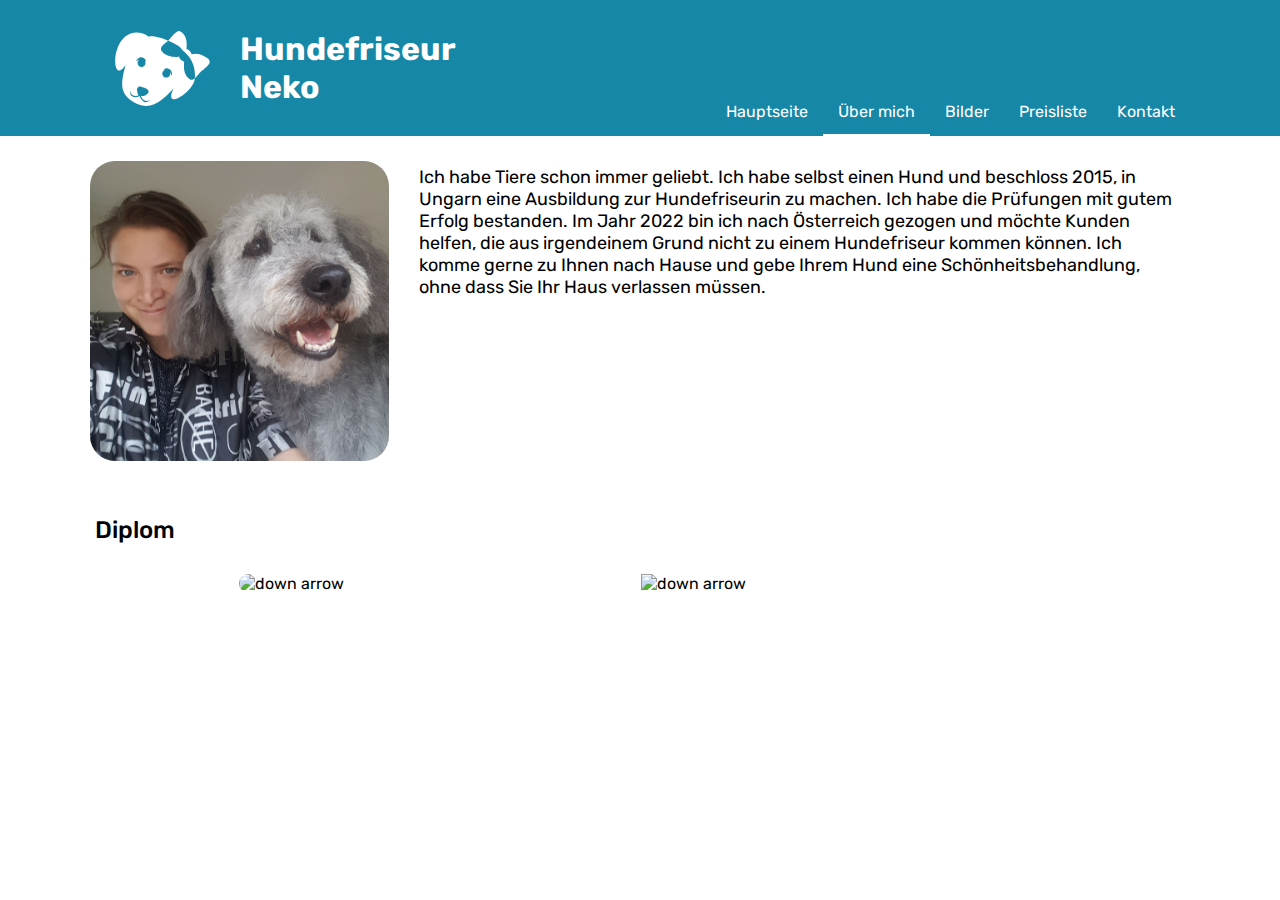
==== about_me.html @ 931bbf8f "hund" ====
<!DOCTYPE html>
<html lang="de">
<head>
    <meta charset="UTF-8">
    <meta http-equiv="X-UA-Compatible" content="IE=edge">
    <meta name="viewport" content="width=device-width, initial-scale=1.0">
    <title>Hundefriseur Neko</title>
    <link rel="stylesheet" type="text/css" href="main.css">
    <link rel="icon" href="logo.svg" type="image/svg">
</head>
<body>
    <div class="main-div">
        <div style="z-index: 10; width: 100%;">
            <div class="header-div">
                <div class="direction-on-size-3 header-div-content">
                    <input id="check01" type="checkbox" name="menu" />
                    <label for="check01"  class="toolbar-menu-button"><img src="menu.svg" alt="menu"></label>
                    <ul class="submenu">
                        <li><a href="index.html">Hauptseite</a></li>
                        <li><a href="about_me.html">Über mich</a></li>
                        <li><a href="pictures.html">Bilder</a></li>
                        <li><a href="price_list.html">Preisliste</a></li>
                        <li><a href="contact.html">Kontakt</a></li>

            
                    </ul>

                    <a href="index.html" class="layout-horizontal header-logo-div">
                        <img src="logo.svg" alt="Logo" class="image-logo">
                        <h1 class>Hundefriseur<br>Neko</h1>
                    </a>    
                    <div class="layout-horizontal toolbar-div">
                        <a href="index.html" class="toolbar-button">Hauptseite</a>
                        <a href="about_me.html" class="toolbar-button toolbar-button-selected">Über mich</a>
                        <a href="pictures.html" class="toolbar-button">Bilder</a>
                        <a href="price_list.html" class="toolbar-button">Preisliste</a>
                        <a href="contact.html" class="toolbar-button">Kontakt</a>
                    </div>
                </div>
            </div>
        </div>
        <div class="main-body-div">
            
            <div class="div-content">

                <div class="direction-on-size" style="margin-top: 25px;">
                    <img src="me.jpg" alt="down arrow" class="large-image">
                    <div class="align-up">
                        <p class="large">Ich habe Tiere schon immer geliebt. Ich habe selbst einen Hund und beschloss 2015, in Ungarn eine Ausbildung zur Hundefriseurin zu machen. Ich habe die Prüfungen mit gutem Erfolg bestanden. Im Jahr 2022 bin ich nach Österreich gezogen und möchte Kunden helfen, die aus irgendeinem Grund nicht zu einem Hundefriseur kommen können. Ich komme gerne zu Ihnen nach Hause und gebe Ihrem Hund eine Schönheitsbehandlung, ohne dass Sie Ihr Haus verlassen müssen.
                        </p>
                    </div>
        
                </div>
                <h3>Diplom</h3>
                <div class="direction-on-size align-center" style="margin-top: 25px;">
                    <img src="page1.png" alt="down arrow" class="full-image round-left-on-size">
                    <img src="page2.png" alt="down arrow" class="full-image round-right-on-size">
                </div>  
            </div> 
        </div>
    </div>
</body>
</html>
---- main.css ----
@import url('https://fonts.googleapis.com/css2?family=Rubik:ital,wght@0,300;0,400;0,500;0,600;0,700;0,800;0,900;1,300;1,400;1,500;1,600;1,700;1,800;1,900&display=swap');
html, body, div{
    scroll-behavior: smooth;
}


::-webkit-scrollbar {
    width: 15px;
    background-color: #1687A7;
  }
  
  

  ::-webkit-scrollbar-thumb {
    border-radius: 10px;
    min-height: 20px;
    background-color: white;
    border: 3px solid #1687A7;

  }

  ::-webkit-scrollbar-thumb:hover {
    background-color: #D3E0EA;

  }

  ::-webkit-scrollbar-thumb:active {
    background-color: #276678;

  }
  

.layout-horizontal{
    display: flex;
    flex-direction: row;
   flex-wrap: nowrap;
   align-items: center;
}


.fb-page{
    margin-top: 15px;
    width: 335px;
    margin-left: auto;
    margin-right: auto;
    display: flex;

    justify-content: center;

}

.image-main-div img{

object-fit: cover;

}

.image-main-div div{

    position:absolute;
    bottom: 50%;
    margin-left: 100px;
    margin-right: 100px;
    color: white;

}

.image-main-div h1{

    font-size: 50px;

}

.image-main-div h2{

    font-size: 30px;
    font-weight: unset;

}



.image-main-div h1, .image-main-div h2{

    text-shadow: 0px 2px 5px rgba(0, 0, 0, 0.5);

}

p.large{
    font-size: large;
}

.large-image, .larger-image, .mt-image, .full-image{

    min-width: auto;
    border-radius: 25px;
    display: block;
    margin-right: 25px;
    align-self: flex-start;
    object-fit: cover;
}

.full-image{
    max-width: 400px;
    width: 100%;
    min-width: 0px;
    height: auto;
}

.large-image, .mt-image{
    max-width: 300px;
    width: 300px;
    max-height: 300px;
    height: 300px;
}

.mt-image{
    margin: 7.5px ;
}

.flex-flow{
    margin-left: auto;
    margin-right: auto;
    width: fit-content;
    display: flex;
    flex-direction:row;
    flex-wrap: wrap;
    align-items: center;
    align-self: center;
    justify-content: center;
}


.margin-top{
   margin-top: 15px;     
}

.larger-image{   
    display: flex !important;
    align-self: stretch !important;
    flex: 1;
    width: 0px;
    height: 400px;
    margin-right: 0;
}

.align-center{
    margin-left: auto;
    margin-right: auto;
    display: flex;
    flex-direction: column;
    align-items: center;
    width: 100%;
    justify-content: center;
}

body {
    padding: 0;
    margin: 0;
    font-family: 'Rubik', sans-serif;

    
    height: 100%;
    overflow: hidden
}

.more{

    width: 100%;
    height: 50px;

    animation-name: floating; 
    animation-duration: 2s; 
    animation-iteration-count: infinite; 
    animation-timing-function: ease-in-out; 
}

@keyframes floating { 
    0% { transform: translate(0,  -5px); } 
    50%  { transform: translate(0, 5px); } 
    100%   { transform: translate(0, -5px); }     
} 

.main-div{

    display: flex;
    flex-direction: column;
    flex-wrap: nowrap;
    align-items: center;
}



.header-div{
    background-color: #1687A7;
    width: 100%;
}

.header-div-content, .div-content{
    max-width: 1100px;
    margin: auto;
}


.div-content{
    padding-left: 10px;
    padding-right: 10px;
    padding-bottom: 20px !important;
}

.icon{
    width: 50px;
    height: 50px;
    object-fit:contain;
    margin-right: 25px;
    margin-bottom: 10px;
    margin-top: 10px;
}

.align-hor{
    display: flex;
    flex-direction: row;
}

.contact-text, .contact-text-right{
    font-size: larger;
    font-weight: 500;
    align-self: center;

}

.contact-text{


}

.contact-text-right{
    flex: 1;
    text-align: right;
}


.main-body-div{
    overflow-y: scroll;
    height: calc(100vh - 136px);
    width: 100%;


}


.image-main-div, .image-main-div img{
    height: calc(100vh - 136px - 50px);
    width: 100%;
    position: relative;

}

.direction-on-size-3, .direction-on-size{
    display: flex;
    flex-direction: row;
   flex-wrap: nowrap;
   align-items: center;
   width: 100%;
}

.toolbar-div{
    margin-top: auto;
    margin-left: auto;
}

.image-logo{
    width: auto;
    height: 75px;
    margin-right: 25px;
}

.header-logo-div{
    margin: 25px;
    width: fit-content;
}

.toolbar-menu-button{
    display: none;
    margin-left: 15px;
    margin-right: 5px;
}

ul.submenu{

    display: none;
    transform: translateY(-87px);
    position: absolute;
    z-index: -20;
    width: 100%;
    list-style-type: none;
    padding: 0;
    background-color: #D3E0EA;
    transition: transform 200ms;
}

.right-margin-on-size{
    margin-right: 15px;
}

.table{
    background-color: #D3E0EA;
    padding: 25px;
}

.top-left{
    border-top-left-radius: 25px;
    margin-right: 2.5px;
    margin-bottom: 2.5px;
}

.top-right{
    border-top-right-radius: 25px;
    margin-bottom: 2.5px;
}

.bottom-left{
    border-bottom-left-radius: 25px;
    margin-right: 2.5px;
}

.bottom-right{
    border-bottom-right-radius: 25px;
}

.table > p{
    font-size: larger;
}

.round-left-on-size{
    margin-top: 0px !important;
    margin-left: 0px !important;
    margin-bottom: 0px !important;
    margin-right: 2.5px !important;
    border-top-left-radius: 25px;
    border-bottom-left-radius: 25px;
    border-top-right-radius: 0px;
    border-bottom-right-radius: 0px;
    
}

.round-right-on-size{
    margin-top: 0px !important;
    margin-left: 0px !important;
    margin-bottom: 0px !important;
    margin-right: 0px !important;
    border-top-left-radius: 0px;
    border-bottom-left-radius: 0px;
    border-top-right-radius: 25px;
    border-bottom-right-radius: 25px;
}

@media (max-width: 1300px) {

    .image-main-div h1{

        font-size: 40px;
    
    }
    
    .image-main-div h2{
    
        font-size: 25px;
        font-weight: unset;
    
    }



@media (max-width: 855px) {

    .right-margin-on-size{
        margin-right: 0px;
    }

    .large-image, .larger-image{
        width: 100%;

    }

    .large-image, .larger-image, .full-image{
        margin-right: auto;
        margin-left: auto;
        margin-bottom: 15px;
    }



    .larger-image{
        max-width: 100%;
        max-height: 400px;
    }

    .main-body-div{
        height: calc(100vh - 136px - 47px); 
    }

    .image-main-div, .image-main-div img{
        height: calc(100vh - 136px - 50px - 49px);   
    }

    .direction-on-size-3, .direction-on-size{
        flex-direction: column;
    }

    .toolbar-div{
        margin-top: 0;
        margin-left: 0;
    }


    .image-main-div h1{

        font-size: 30px;  
    }
    
    .image-main-div h2{
    
        font-size: 20px;   
    }

    .image-main-div div{

     
        margin-left: 66.66px;
        margin-right: 66.66px;
    
    }

        .round-left-on-size{
            margin-top: 0px !important;
            margin-left: auto !important;
            margin-right: auto !important;
            margin-bottom: 2.5px !important;
            border-top-left-radius: 25px;
            border-bottom-left-radius: 0px;
            border-top-right-radius: 25px;
            border-bottom-right-radius: 0px;
            
        }
        
        .round-right-on-size{
            margin-top: 0px !important;
            margin-left: auto !important;
            margin-right: auto !important;
            margin-bottom: 0px !important;
            border-top-left-radius: 0px;
            border-bottom-left-radius: 25px;
            border-top-right-radius: 0px;
            border-bottom-right-radius: 25px;
        }
    

    @media (max-width: 500px) {


        
        .large-image{
            aspect-ratio: 1/1;
            width:100%;
            height: 100%;
            min-width: 0px;
            min-height: 0px;
        }

        .larger-image, .mt-image{
            aspect-ratio: 3/2;
            width: auto;
            max-width: 100%;
            height: auto;
            max-height: auto;
            min-width: 0;
            min-height: 0;
        }

 

        .main-body-div{
            height: calc(100vh - 136px + 64px);    
        }

        .image-main-div, .image-main-div img{
            height: calc(100vh - 136px - 50px + 64px);   
        }

        .toolbar-button{

            display: none;
    
        }

        .toolbar-menu-button{
            display: unset;

        }
         

        ul.submenu{
            display: block;
        }            

        .direction-on-size-3{
            flex-direction: row;
            position: relative;
        }

        h1{
            font-size: large;
        }

        .image-main-div h1{

            font-size: 25px;  
        }
        
        .image-main-div h2{
        
            font-size: 20px;   
        }

        .image-main-div div{

     
            margin-left: 33.33px;
            margin-right: 33.33px;
        
        }

        .image-logo{
            width: 50px;
            height: 50px;

            margin-right: 10px;
        }

        .header-logo-div{
            margin: 10px;
            width: fit-content;
        }

        .icon{
            width: 30px;
            height: 30px;
            object-fit:contain;
            margin-right: 7.5px;
            margin-bottom: 5px;
            margin-top: 5px;
        }
        
        .contact-text, .contact-text-right{
            font-size:medium;
            font-weight: 400;
            align-self: center;
        
        }
    
        
    }
}

}


.toolbar-button{

    white-space: nowrap;

    text-decoration: none;
    padding: 15px;

    background: 
    linear-gradient(to right, rgba(100, 200, 200, 0), rgba(100, 200, 200, 0)),
    linear-gradient(to right, rgb(255, 255, 255), rgb(255, 255, 255), rgb(255, 255, 255));
  background-size: 100% 2px, 0 2px;
  background-position: 100% 100%, 50% 100%;
  background-repeat: no-repeat;
  transition: background-size 200ms, background-color 200ms;



}

.toolbar-button-selected{
    background-size: 0 2px, 100% 2px;
}

.toolbar-button:hover{

    background-color: rgba(255, 255, 255, 0.2);
}

.toolbar-button:active{
    background-size: 0 2px, 75% 2px;
    background-color: rgba(255, 255, 255, 0.4);
}

.header-div h1, .header-div p, .header-div a{
    color: white;
    text-decoration: none;
}


p, h1, h2, h3, h4{
    margin: 0px;
    padding: 5px;
}



input{
    display: none;
}


ul.submenu li{
    background-color: #D3E0EA;

} 

ul.submenu li a{
    display: block;
    color: black;
    padding: 15px;

} 
  
label {
    position: relative;
    cursor: pointer;
}
  
input:checked~ul.submenu {
    transform: translateY(158px);
}

h3{
    margin-bottom: 10px;
    font-weight:500;
    margin-top: 50px;
    font-size: x-large;
}

button, .primary {
    cursor: pointer;

    margin-top: 15px;

    width: fit-content;



    border-radius: 9999px;

    padding: 12.5px 25px;
    text-align: center;
    text-decoration: none;
    display: inline-block;
    font-size: large;
    
  }

  button{
    transition: background-color 200ms;
    background-color: transparent;
    border: 1px solid rgba(0, 0, 0, 0.5);    
    color: #276678;
  }

  button:hover {
    background-color: rgba(0, 0, 0, 0.1);
  }

  button:active {
    background-color: rgba(0, 0, 0, 0.2);
  }

  .primary {
    transition: filter 200ms;
    border: none;  
    background-color: #276678;   
    color: white;
    
  }

  .primary:hover {
    background-color: #276678;   
    filter: brightness(133%)
  }

  .primary:active {
    background-color: #276678;   
    filter: brightness(167%)
  }


  .align-up{

    align-self: flex-start;
  }
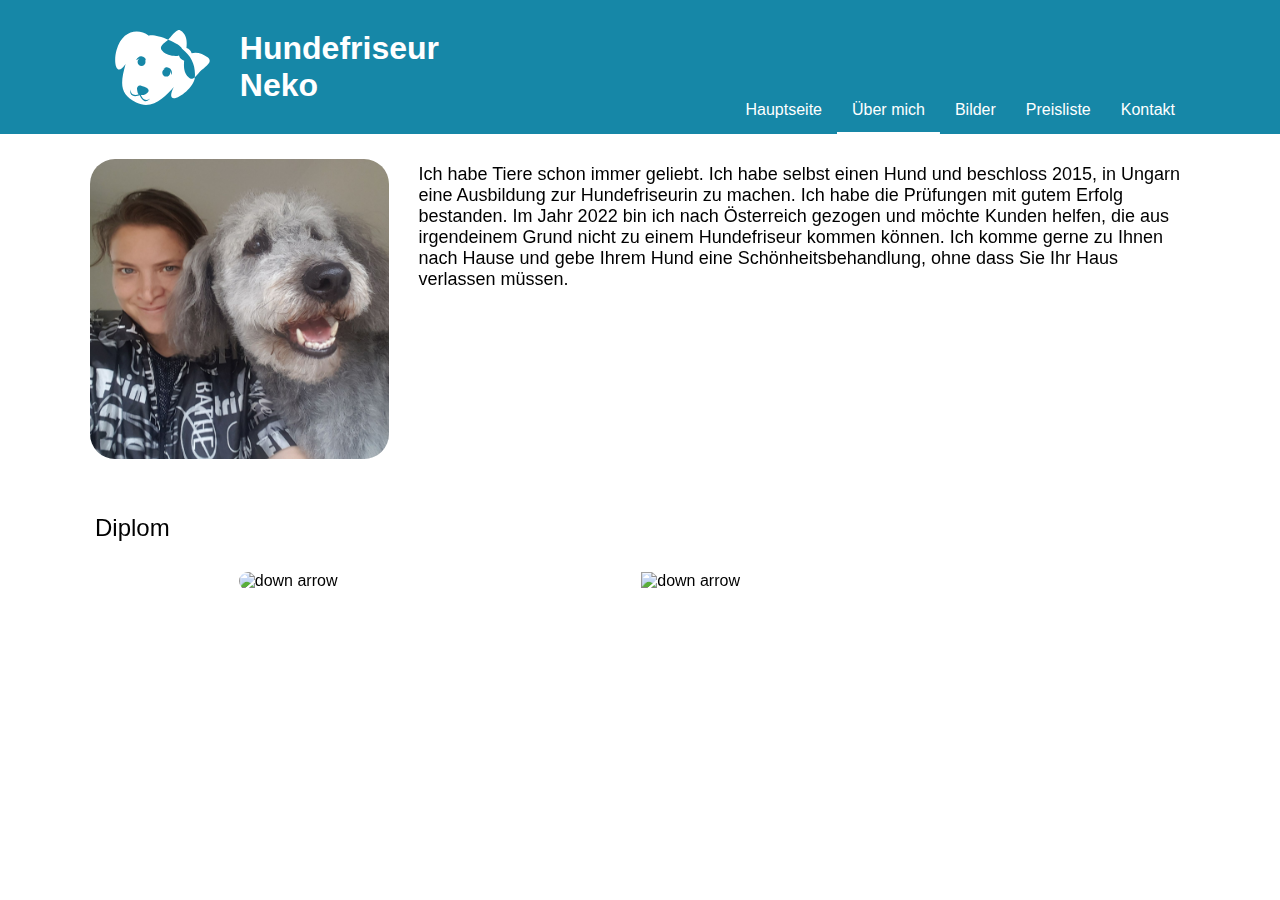
==== commit 737e1aa9: "legördülő z-index fix" ====
--- a/about_me.html
+++ b/about_me.html
@@ -10,21 +10,18 @@
 </head>
 <body>
     <div class="main-div">
-        <div style="z-index: 10; width: 100%;">
+        <input id="check01" type="checkbox" name="menu" />
+        <ul class="submenu">
+            <li><a href="index.html">Hauptseite</a></li>
+            <li><a href="about_me.html" class="submenu-selected">Über mich</a></li>
+            <li><a href="pictures.html">Bilder</a></li>
+            <li><a href="price_list.html">Preisliste</a></li>
+            <li><a href="contact.html">Kontakt</a></li>
+        </ul>
+        <div style="z-index: 2; width: 100%;">
             <div class="header-div">
                 <div class="direction-on-size-3 header-div-content">
-                    <input id="check01" type="checkbox" name="menu" />
                     <label for="check01"  class="toolbar-menu-button"><img src="menu.svg" alt="menu"></label>
-                    <ul class="submenu">
-                        <li><a href="index.html">Hauptseite</a></li>
-                        <li><a href="about_me.html">Über mich</a></li>
-                        <li><a href="pictures.html">Bilder</a></li>
-                        <li><a href="price_list.html">Preisliste</a></li>
-                        <li><a href="contact.html">Kontakt</a></li>
-
-            
-                    </ul>
-
                     <a href="index.html" class="layout-horizontal header-logo-div">
                         <img src="logo.svg" alt="Logo" class="image-logo">
                         <h1 class>Hundefriseur<br>Neko</h1>
--- a/main.css
+++ b/main.css
@@ -1,33 +1,41 @@
-@import url('https://fonts.googleapis.com/css2?family=Rubik:ital,wght@0,300;0,400;0,500;0,600;0,700;0,800;0,900;1,300;1,400;1,500;1,600;1,700;1,800;1,900&display=swap');
+
 html, body, div{
     scroll-behavior: smooth;
 }
 
+body{
+    height: 100%;
+    width: 100%;
+    position: fixed;
+}
+
+
+@media (min-width: 479px) {
 
 ::-webkit-scrollbar {
     width: 15px;
     background-color: #1687A7;
-  }
+}
   
-  
-
-  ::-webkit-scrollbar-thumb {
+::-webkit-scrollbar-thumb {
     border-radius: 10px;
     min-height: 20px;
     background-color: white;
     border: 3px solid #1687A7;
 
-  }
-
-  ::-webkit-scrollbar-thumb:hover {
+}
+
+::-webkit-scrollbar-thumb:hover {
     background-color: #D3E0EA;
 
-  }
-
-  ::-webkit-scrollbar-thumb:active {
+}
+
+::-webkit-scrollbar-thumb:active {
     background-color: #276678;
 
-  }
+}
+
+}
   
 
 .layout-horizontal{
@@ -242,7 +250,7 @@
 
 .main-body-div{
     overflow-y: scroll;
-    height: calc(100vh - 136px);
+    height: calc(100dvh - 136px);
     width: 100%;
 
 
@@ -250,7 +258,7 @@
 
 
 .image-main-div, .image-main-div img{
-    height: calc(100vh - 136px - 50px);
+    height: calc(100dvh - 136px - 50px);
     width: 100%;
     position: relative;
 
@@ -288,10 +296,14 @@
 
 ul.submenu{
 
+    z-index: 1;
+
+    margin-top: 0px;
+    margin-bottom: 0px;
     display: none;
-    transform: translateY(-87px);
+    transform: translateY(calc(74px - 245px));
     position: absolute;
-    z-index: -20;
+   
     width: 100%;
     list-style-type: none;
     padding: 0;
@@ -372,7 +384,7 @@
 
 
 
-@media (max-width: 855px) {
+@media (max-width: 870px) {
 
     .right-margin-on-size{
         margin-right: 0px;
@@ -397,11 +409,11 @@
     }
 
     .main-body-div{
-        height: calc(100vh - 136px - 47px); 
+        height: calc(100dvh - 136px - 47px); 
     }
 
     .image-main-div, .image-main-div img{
-        height: calc(100vh - 136px - 50px - 49px);   
+        height: calc(100dvh - 136px - 50px - 49px);   
     }
 
     .direction-on-size-3, .direction-on-size{
@@ -456,9 +468,12 @@
         }
     
 
-    @media (max-width: 500px) {
-
-
+    @media (max-width: 478px) {
+
+        .submenu-selected{
+            border-left: 3px solid #1687A7;
+
+        }
         
         .large-image{
             aspect-ratio: 1/1;
@@ -481,11 +496,11 @@
  
 
         .main-body-div{
-            height: calc(100vh - 136px + 64px);    
+            height: calc(100dvh - 136px + 62px);    
         }
 
         .image-main-div, .image-main-div img{
-            height: calc(100vh - 136px - 50px + 64px);   
+            height: calc(100dvh - 136px - 50px + 62px);   
         }
 
         .toolbar-button{
@@ -626,8 +641,10 @@
     display: block;
     color: black;
     padding: 15px;
-
+    text-decoration: none;
 } 
+
+
   
 label {
     position: relative;
@@ -635,7 +652,7 @@
 }
   
 input:checked~ul.submenu {
-    transform: translateY(158px);
+    transform: translateY(74px);
 }
 
 h3{
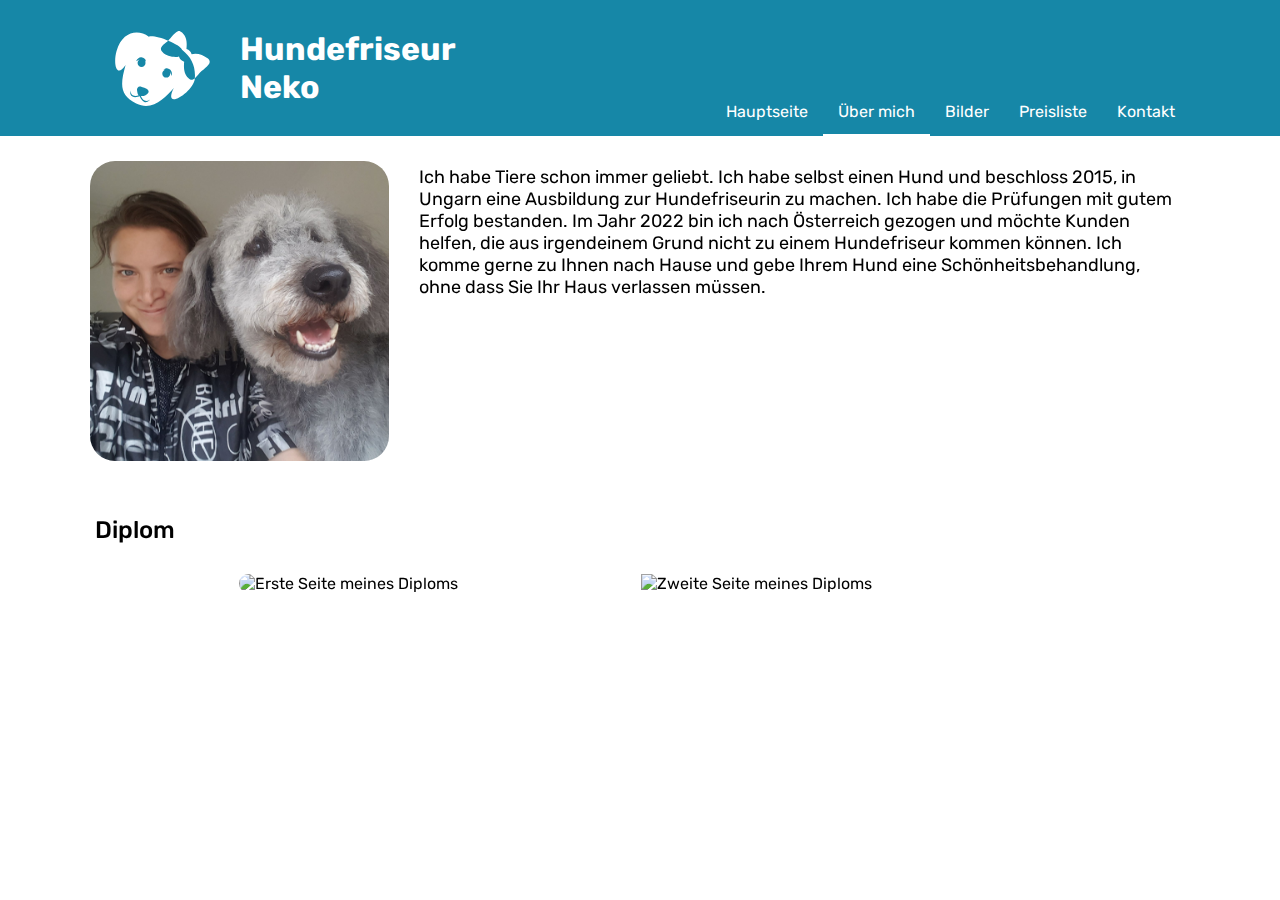
==== commit 58329b92: "képek" ====
--- a/about_me.html
+++ b/about_me.html
@@ -41,7 +41,7 @@
             <div class="div-content">
 
                 <div class="direction-on-size" style="margin-top: 25px;">
-                    <img src="me.jpg" alt="down arrow" class="large-image">
+                    <img src="me.jpg" alt="Bild von mir" class="large-image">
                     <div class="align-up">
                         <p class="large">Ich habe Tiere schon immer geliebt. Ich habe selbst einen Hund und beschloss 2015, in Ungarn eine Ausbildung zur Hundefriseurin zu machen. Ich habe die Prüfungen mit gutem Erfolg bestanden. Im Jahr 2022 bin ich nach Österreich gezogen und möchte Kunden helfen, die aus irgendeinem Grund nicht zu einem Hundefriseur kommen können. Ich komme gerne zu Ihnen nach Hause und gebe Ihrem Hund eine Schönheitsbehandlung, ohne dass Sie Ihr Haus verlassen müssen.
                         </p>
@@ -50,8 +50,8 @@
                 </div>
                 <h3>Diplom</h3>
                 <div class="direction-on-size align-center" style="margin-top: 25px;">
-                    <img src="page1.png" alt="down arrow" class="full-image round-left-on-size">
-                    <img src="page2.png" alt="down arrow" class="full-image round-right-on-size">
+                    <img src="page1.png" alt="Erste Seite meines Diploms" class="full-image round-left-on-size">
+                    <img src="page2.png" alt="Zweite Seite meines Diploms" class="full-image round-right-on-size">
                 </div>  
             </div> 
         </div>
--- a/main.css
+++ b/main.css
@@ -1,39 +1,48 @@
-
+@import url('https://fonts.googleapis.com/css2?family=Rubik:ital,wght@0,300;0,400;0,500;0,600;0,700;0,800;0,900;1,300;1,400;1,500;1,600;1,700;1,800;1,900&display=swap');
 html, body, div{
     scroll-behavior: smooth;
 }
+
 
 body{
     height: 100%;
     width: 100%;
     position: fixed;
+
+    padding: 0;
+    margin: 0;
+    font-family: 'Rubik', sans-serif;
+
+    
+    height: 100%;
+    overflow: hidden
 }
 
 
 @media (min-width: 479px) {
 
-::-webkit-scrollbar {
-    width: 15px;
-    background-color: #1687A7;
-}
-  
-::-webkit-scrollbar-thumb {
-    border-radius: 10px;
-    min-height: 20px;
-    background-color: white;
-    border: 3px solid #1687A7;
-
-}
-
-::-webkit-scrollbar-thumb:hover {
-    background-color: #D3E0EA;
-
-}
-
-::-webkit-scrollbar-thumb:active {
-    background-color: #276678;
-
-}
+    ::-webkit-scrollbar {
+        width: 15px;
+        background-color: #1687A7;
+    }
+    
+    ::-webkit-scrollbar-thumb {
+        border-radius: 10px;
+        min-height: 20px;
+        background-color: white;
+        border: 3px solid #1687A7;
+
+    }
+
+    ::-webkit-scrollbar-thumb:hover {
+        background-color: #D3E0EA;
+
+    }
+
+    ::-webkit-scrollbar-thumb:active {
+        background-color: #276678;
+
+    }
 
 }
   
@@ -59,7 +68,7 @@
 
 .image-main-div img{
 
-object-fit: cover;
+    object-fit: cover;
 
 }
 
@@ -162,16 +171,6 @@
     justify-content: center;
 }
 
-body {
-    padding: 0;
-    margin: 0;
-    font-family: 'Rubik', sans-serif;
-
-    
-    height: 100%;
-    overflow: hidden
-}
-
 .more{
 
     width: 100%;
@@ -273,6 +272,7 @@
 }
 
 .toolbar-div{
+    height: 49px;
     margin-top: auto;
     margin-left: auto;
 }
@@ -284,6 +284,7 @@
 }
 
 .header-logo-div{
+    height: 86px;
     margin: 25px;
     width: fit-content;
 }
@@ -301,7 +302,7 @@
     margin-top: 0px;
     margin-bottom: 0px;
     display: none;
-    transform: translateY(calc(74px - 245px));
+    transform: translateY(calc(75px - 245px));
     position: absolute;
    
     width: 100%;
@@ -547,13 +548,14 @@
         }
 
         .image-logo{
-            width: 50px;
-            height: 50px;
+            width: 55px;
+            height: 55px;
 
             margin-right: 10px;
         }
 
         .header-logo-div{
+            height: 55px;
             margin: 10px;
             width: fit-content;
         }
@@ -633,6 +635,7 @@
 
 
 ul.submenu li{
+    height: 49px;
     background-color: #D3E0EA;
 
 } 
@@ -652,7 +655,7 @@
 }
   
 input:checked~ul.submenu {
-    transform: translateY(74px);
+    transform: translateY(75px);
 }
 
 h3{
